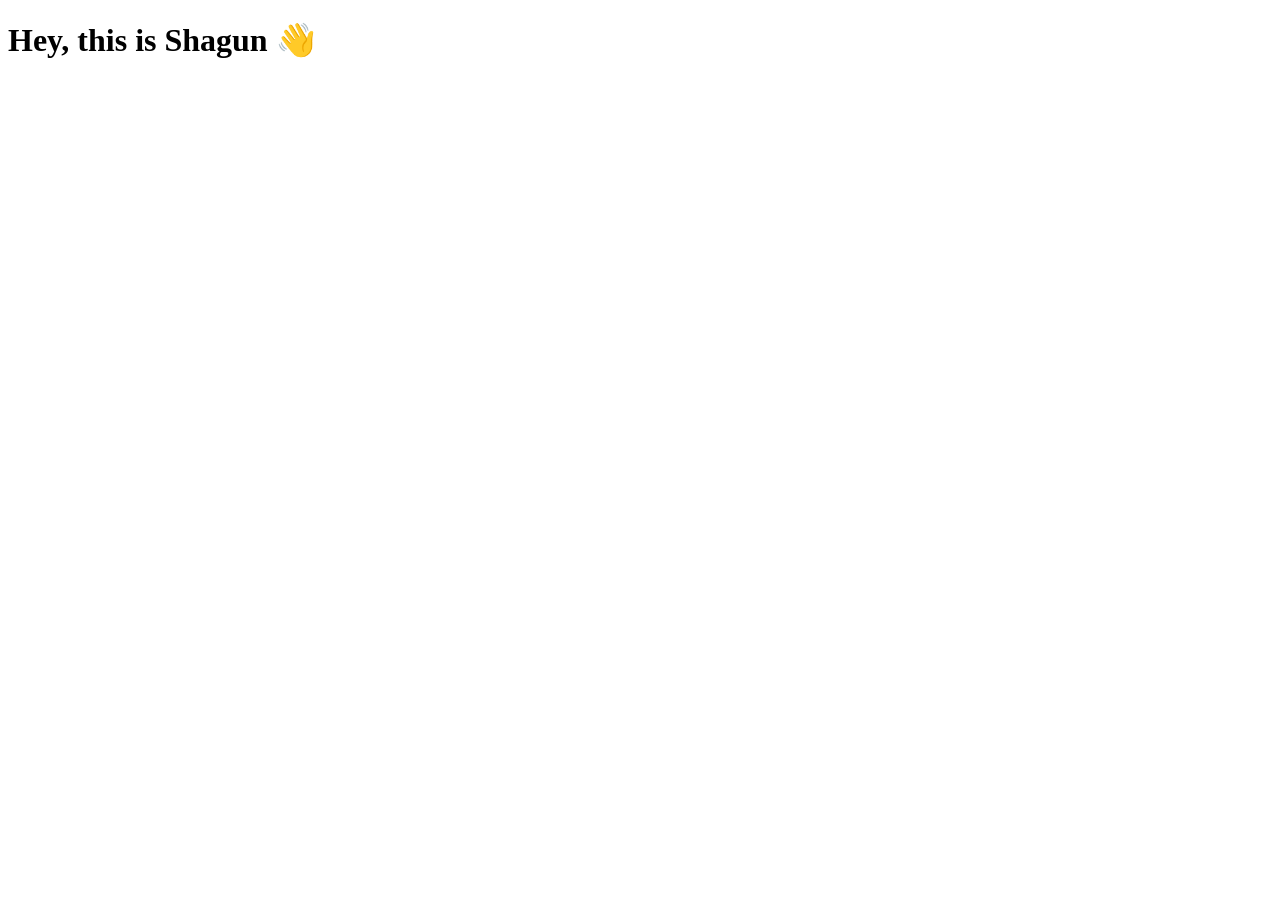
==== index.html @ 28b7dd1d "shagun portfolio" ====
<!doctype html>
<html lang="en">
  <head>
    <meta charset="UTF-8" />
    <meta name="viewport" content="width=device-width, initial-scale=1.0" />
    <title>Shagun Dhiman</title>
  </head>
  <body>
    <h1>Hey, this is Shagun 👋</h1>
  </body>
</html>
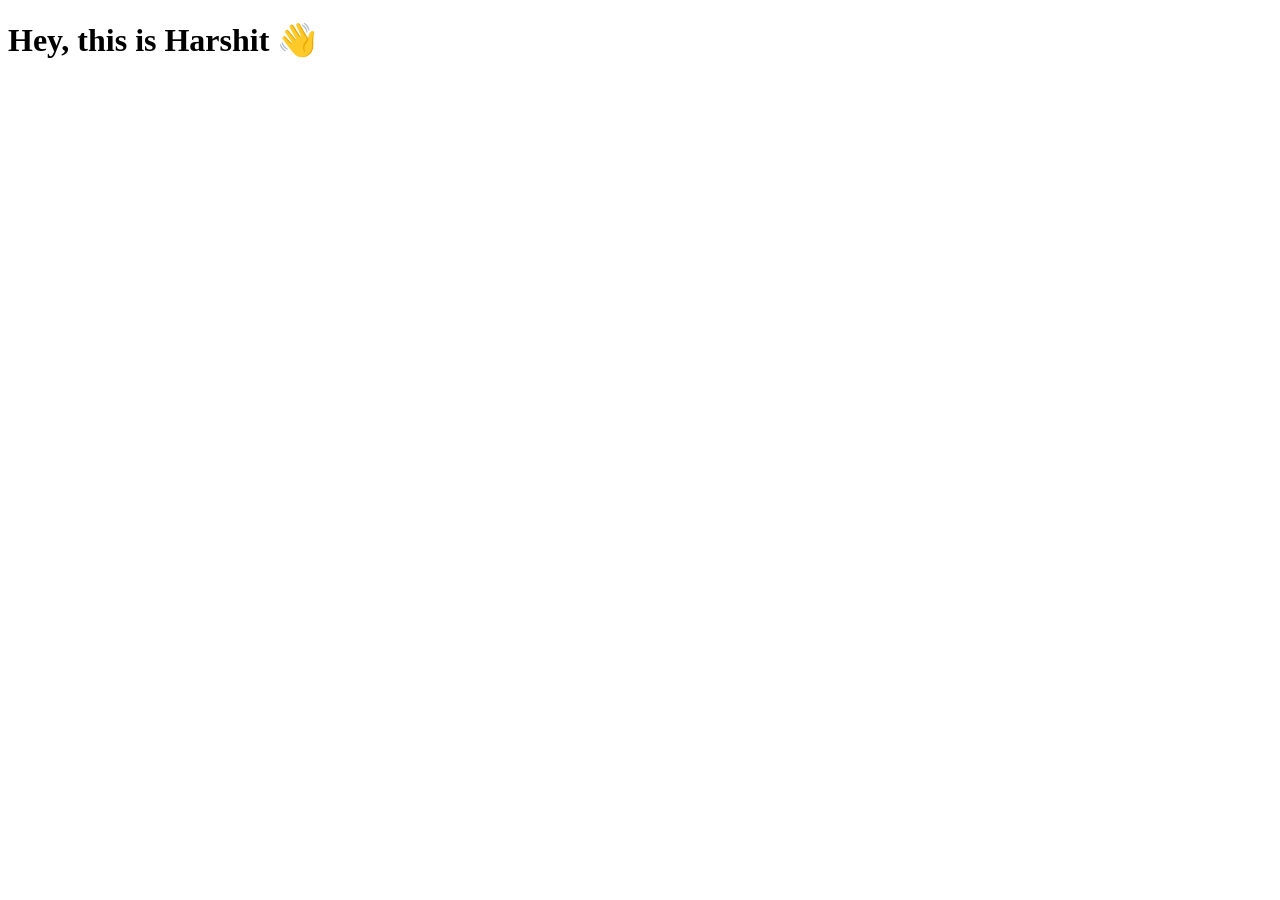
==== commit 5df467d5: "adding harshit" ====
--- a/index.html
+++ b/index.html
@@ -6,6 +6,6 @@
     <title>Shagun Dhiman</title>
   </head>
   <body>
-    <h1>Hey, this is Shagun 👋</h1>
+    <h1>Hey, this is Harshit 👋</h1>
   </body>
 </html>
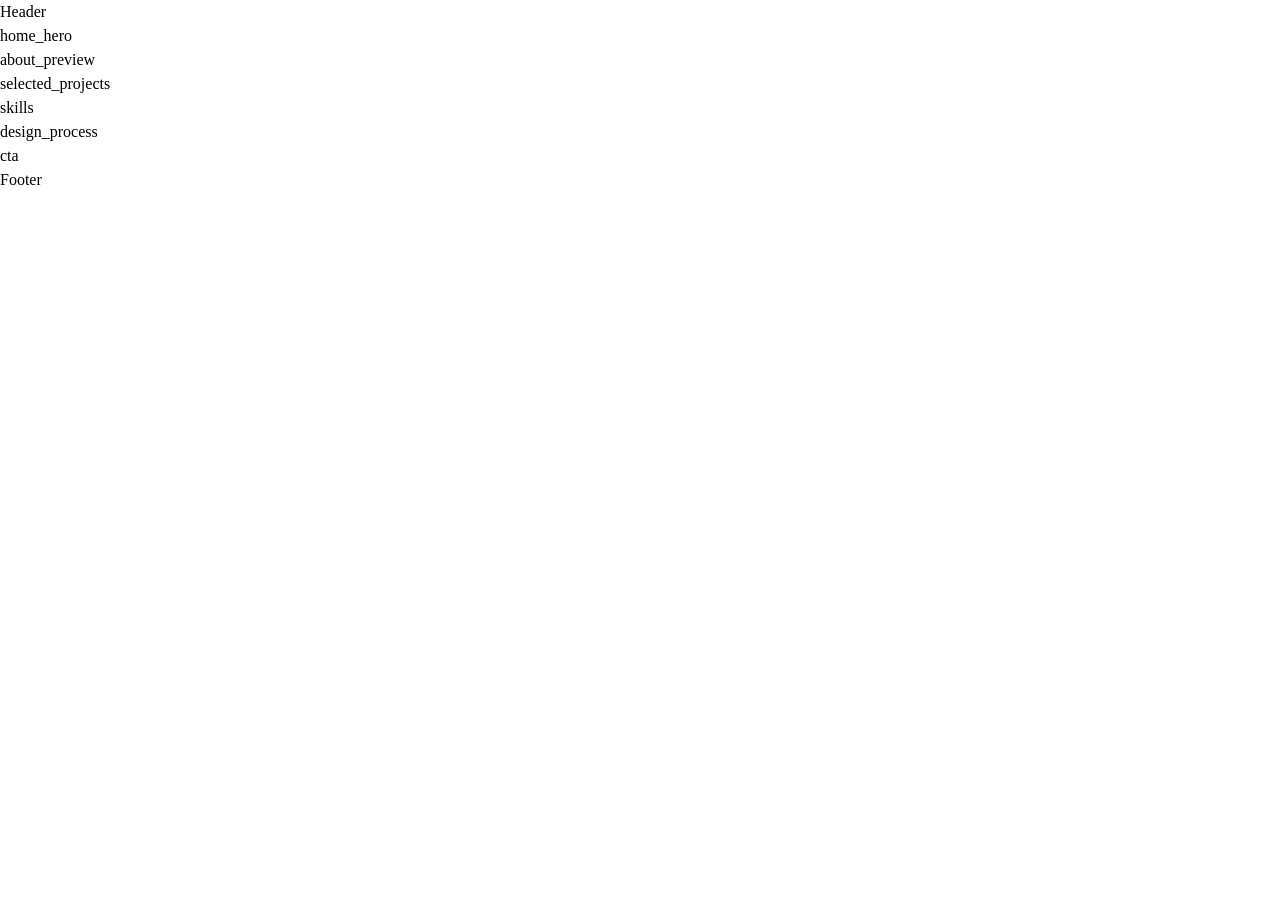
==== commit 3baaf045: "boilers" ====
--- a/index.html
+++ b/index.html
@@ -3,9 +3,37 @@
   <head>
     <meta charset="UTF-8" />
     <meta name="viewport" content="width=device-width, initial-scale=1.0" />
-    <title>Shagun Dhiman</title>
+    <title>Shagun Dhiman | UI/UX Designer Portfolio</title>
+    <meta
+      name="description"
+      content="Portfolio of Shagun Dhiman, a UI/UX Designer creating clean, user-centered digital experiences, responsive interfaces, and modern product designs."
+    />
+    <meta
+      name="keywords"
+      content="UI Designer, UX Designer, Portfolio, Product Design, Web Design, Figma, User Experience, Interface Design"
+    />
+    <meta name="author" content="Shagun Dhiman" />
+    <meta name="robots" content="index, follow" />
+    <meta name="theme-color" content="#ffffff" />
+
+    <link rel="icon" href="./assets/icons/favicon.ico" />
+    <link rel="stylesheet" href="./assets/css/variables.css" />
+    <link rel="stylesheet" href="./assets/css/global.css" />
+    <link rel="stylesheet" href="./assets/css/utilities.css" />
+    <link rel="stylesheet" href="./assets/css/components.css" />
+    <link rel="stylesheet" href="./style.css" />
   </head>
   <body>
-    <h1>Hey, this is Harshit 👋</h1>
+    <header>Header</header>
+    <main>
+      <section>home_hero</section>
+      <section>about_preview</section>
+      <section>selected_projects</section>
+      <section>skills</section>
+      <section>design_process</section>
+      <section>cta</section>
+    </main>
+    <footer>Footer</footer>
+    <script src="./assets/js/script.js"></script>
   </body>
 </html>
--- a/assets/css/global.css
+++ b/assets/css/global.css
@@ -0,0 +1,64 @@
+/* ===========================
+   CSS RESET
+=========================== */
+
+*,
+*::before,
+*::after {
+  margin: 0;
+  padding: 0;
+  box-sizing: border-box;
+}
+
+html {
+  scroll-behavior: smooth;
+  -webkit-text-size-adjust: 100%;
+}
+
+body {
+  min-height: 100vh;
+  line-height: 1.5;
+  text-rendering: optimizeLegibility;
+}
+
+img,
+picture,
+video,
+canvas,
+svg {
+  display: block;
+  max-width: 100%;
+}
+
+input,
+button,
+textarea,
+select {
+  font: inherit;
+}
+
+button {
+  cursor: pointer;
+  border: none;
+  background: none;
+}
+
+a {
+  color: inherit;
+  text-decoration: none;
+}
+
+ul,
+ol {
+  list-style: none;
+}
+
+table {
+  border-collapse: collapse;
+  border-spacing: 0;
+}
+
+:focus-visible {
+  outline: 2px solid;
+  outline-offset: 4px;
+}
